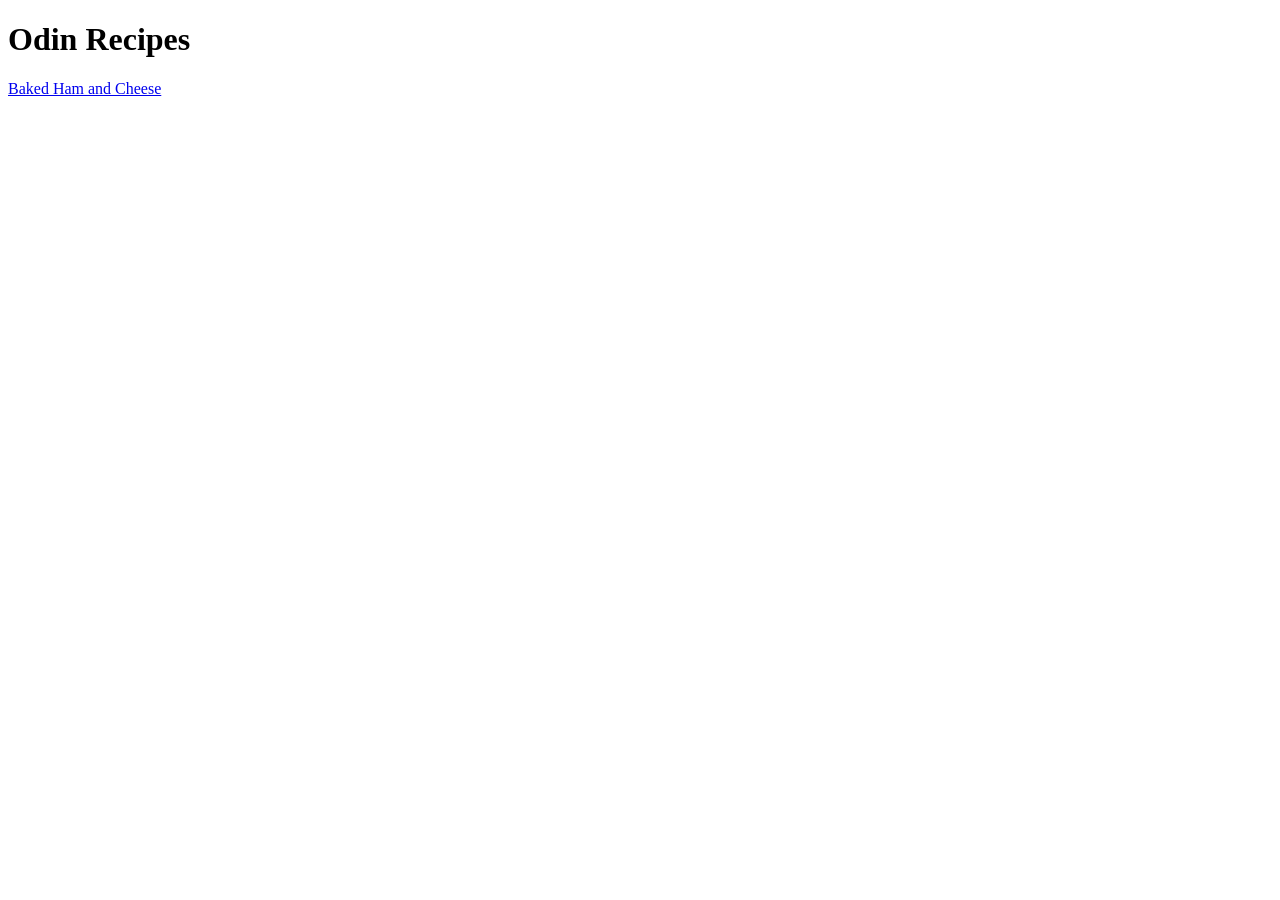
==== index.html @ a875fe65 "Create new html and directory Created a new html which contains the first recipe of the site, but be" ====
<!DOCTYPE html>
<html lang="en">
<head>
    <meta charset="UTF-8">
    <meta name="viewport" content="width=device-width, initial-scale=1.0">
    <title>Odin-Recipes</title>
</head>
<body>
    <h1>Odin Recipes</h1>
    <a href="recipes/baked-ham-and-cheese.html">Baked Ham and Cheese</a>
</body>
</html>
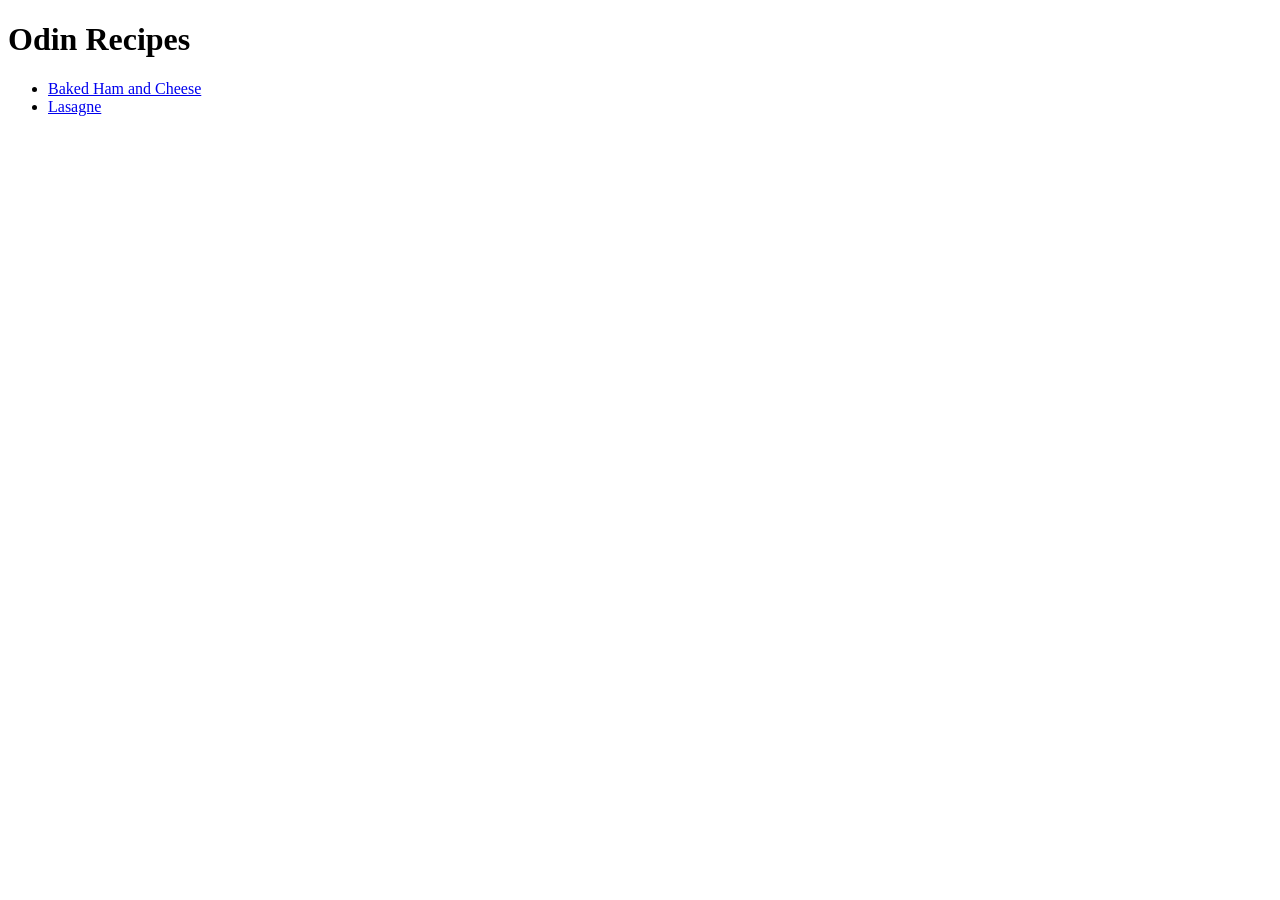
==== commit c06d0604: "Add new page, link page to homepage" ====
--- a/index.html
+++ b/index.html
@@ -7,6 +7,9 @@
 </head>
 <body>
     <h1>Odin Recipes</h1>
-    <a href="recipes/baked-ham-and-cheese.html">Baked Ham and Cheese</a>
+    <ul>
+    <li><a href="recipes/baked-ham-and-cheese.html">Baked Ham and Cheese</a></li>
+    <li><a href="recipes/lasagne.html">Lasagne</a></li>
+    </ul>
 </body>
 </html>
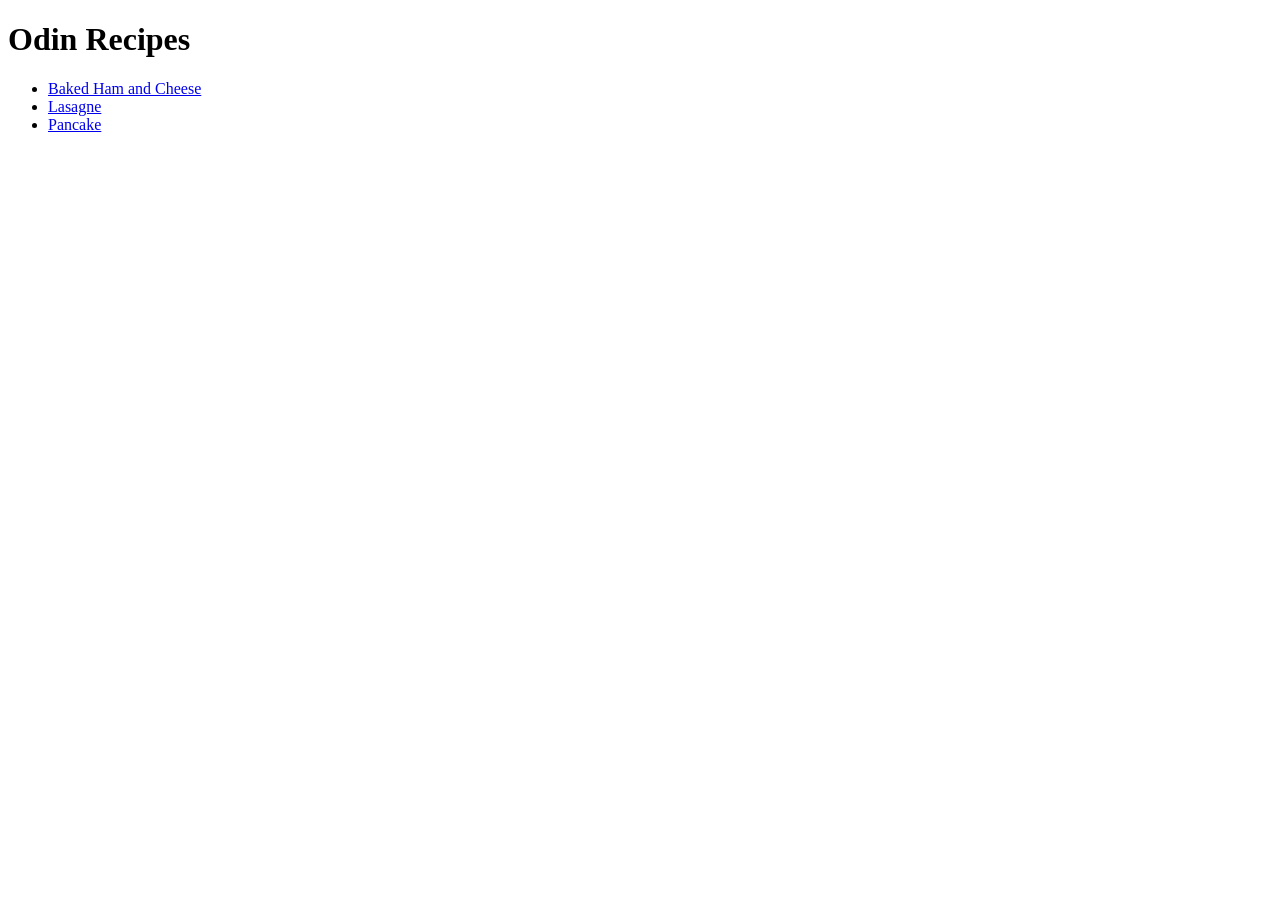
==== commit fd5afcbe: "Add a new page, add images to pages, link pages to homepage" ====
--- a/index.html
+++ b/index.html
@@ -10,6 +10,7 @@
     <ul>
     <li><a href="recipes/baked-ham-and-cheese.html">Baked Ham and Cheese</a></li>
     <li><a href="recipes/lasagne.html">Lasagne</a></li>
+    <li><a href="recipes/pancake.html">Pancake</a></li>
     </ul>
 </body>
 </html>
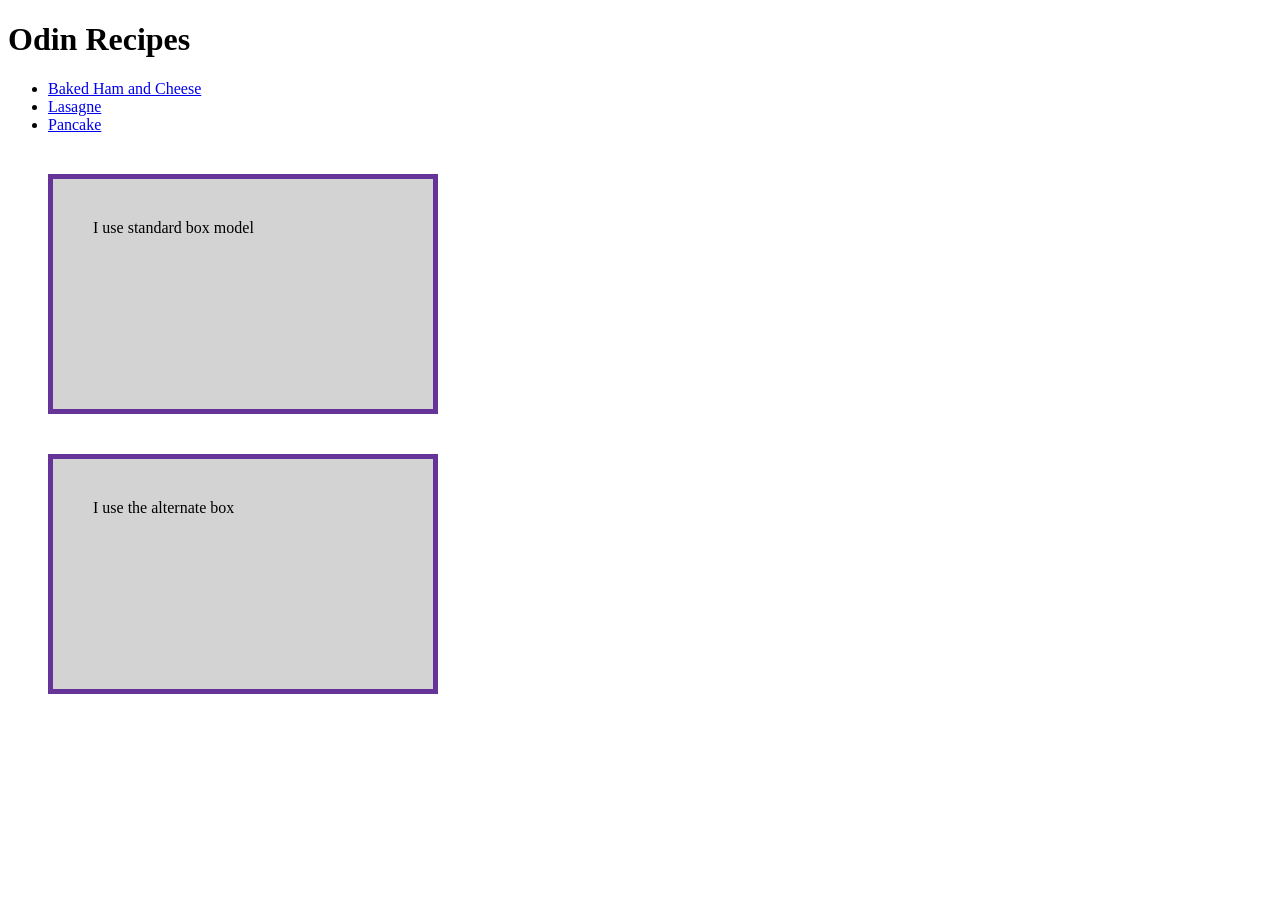
==== commit fdfaebb8: "Change the css file to see content and border box" ====
--- a/index.html
+++ b/index.html
@@ -1,6 +1,7 @@
 <!DOCTYPE html>
 <html lang="en">
 <head>
+    <link rel="stylesheet" href="css/test.css">
     <meta charset="UTF-8">
     <meta name="viewport" content="width=device-width, initial-scale=1.0">
     <title>Odin-Recipes</title>
@@ -12,5 +13,8 @@
     <li><a href="recipes/lasagne.html">Lasagne</a></li>
     <li><a href="recipes/pancake.html">Pancake</a></li>
     </ul>
+
+    <div class="box">I use standard box model</div>
+    <div class="box alternate">I use the alternate box</div>
 </body>
 </html>
--- a/css/test.css
+++ b/css/test.css
@@ -0,0 +1,14 @@
+.box{
+    border: 5px solid rebeccapurple;
+    background-color: lightgray;
+    padding: 40px;
+    margin: 40px;
+    width: 300px;
+    height: 150px;
+}
+
+.alternate{
+    box-sizing: border-box;
+    width: 390px;
+    height: 240px;
+}
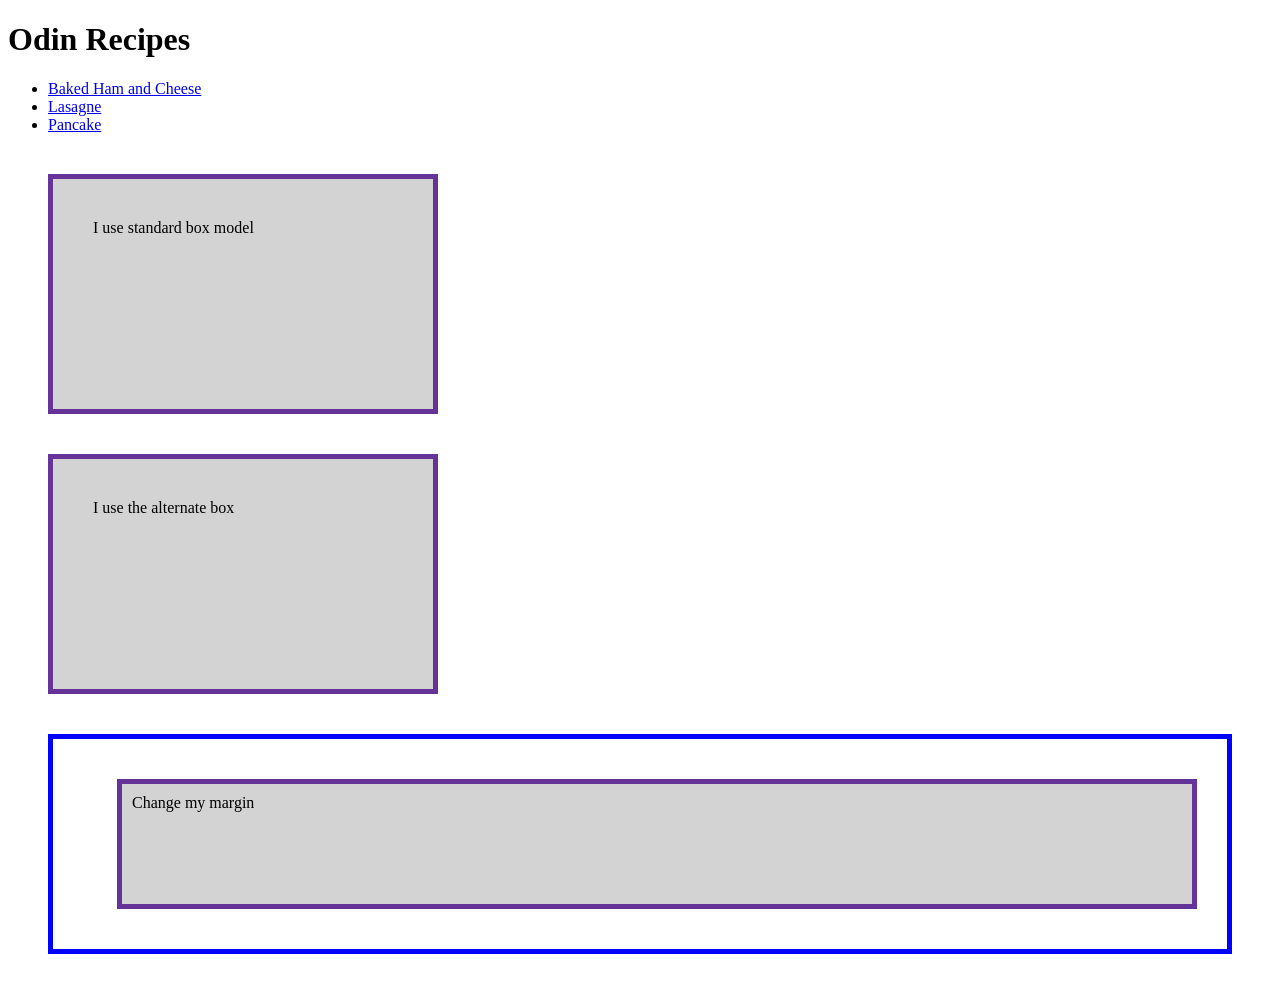
==== commit 150ca8b5: "Further changes the css to test margin merging." ====
--- a/index.html
+++ b/index.html
@@ -16,5 +16,8 @@
 
     <div class="box">I use standard box model</div>
     <div class="box alternate">I use the alternate box</div>
+    <div class="container">
+        <div class="boxy">Change my margin</div>
+    </div>
 </body>
 </html>
--- a/css/test.css
+++ b/css/test.css
@@ -11,4 +11,20 @@
     box-sizing: border-box;
     width: 390px;
     height: 240px;
+}
+
+.container{
+    border: 5px solid blue;
+    margin: 40px;
+}
+
+.boxy{
+    border: 5px solid rebeccapurple;
+    background-color: lightgray;
+    padding: 10px;
+    height: 100px;
+    margin-top: 40px;
+    margin-right: 30px;
+    margin-bottom: 40px;
+    margin-left: 4em;
 }
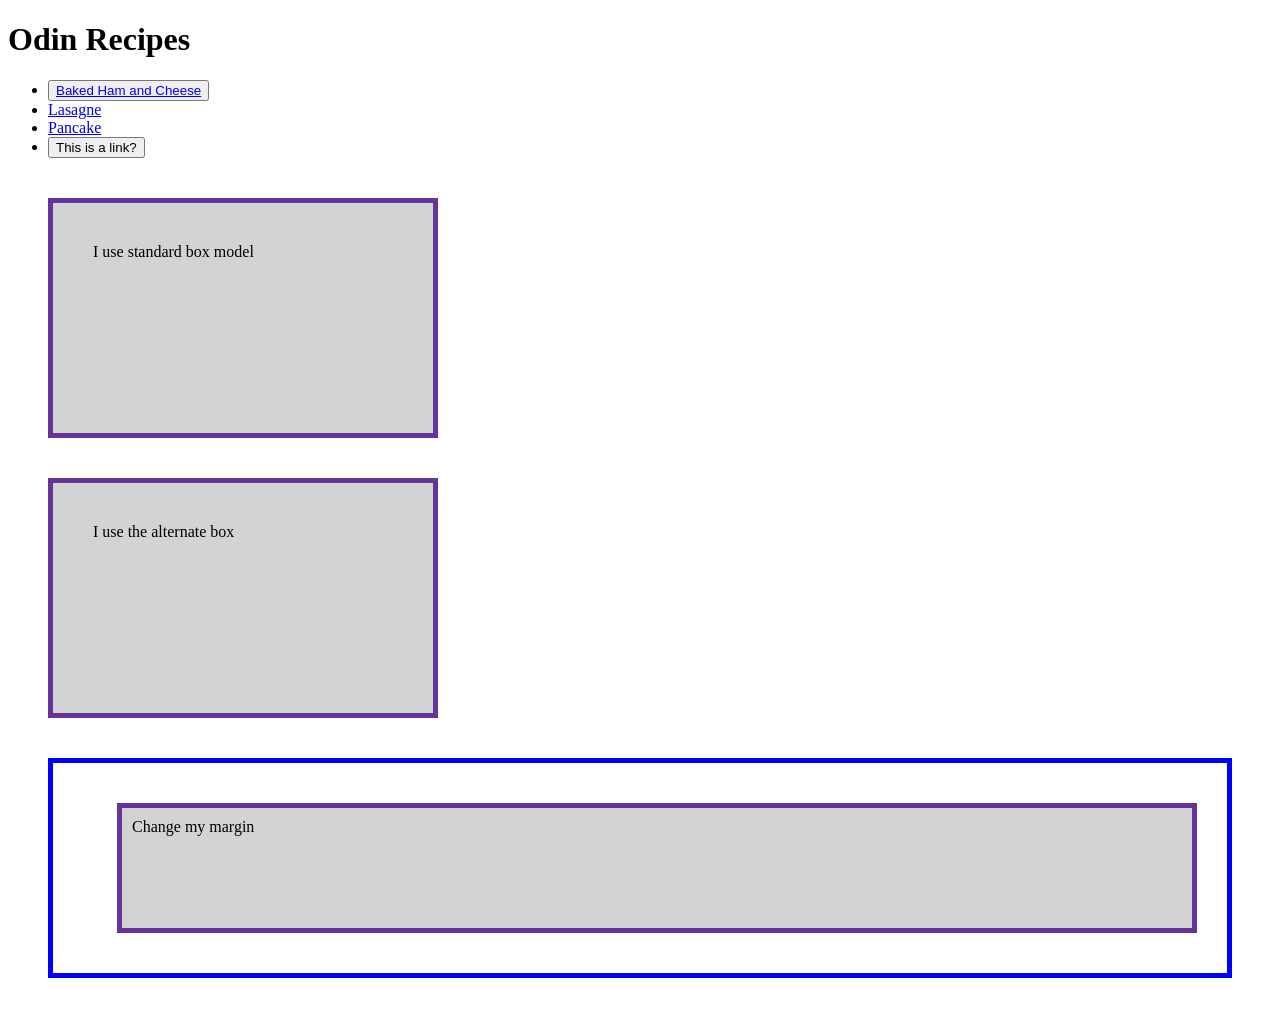
==== commit 1c9eb474: "Try out button customization" ====
--- a/index.html
+++ b/index.html
@@ -9,9 +9,10 @@
 <body>
     <h1>Odin Recipes</h1>
     <ul>
-    <li><a href="recipes/baked-ham-and-cheese.html">Baked Ham and Cheese</a></li>
+    <li><button><a href="recipes/baked-ham-and-cheese.html">Baked Ham and Cheese</a></button></li>
     <li><a href="recipes/lasagne.html">Lasagne</a></li>
     <li><a href="recipes/pancake.html">Pancake</a></li>
+    <li><a href="recipes/baked-ham-and-cheese.html"><button>This is a link?</button></a></li>
     </ul>
 
     <div class="box">I use standard box model</div>
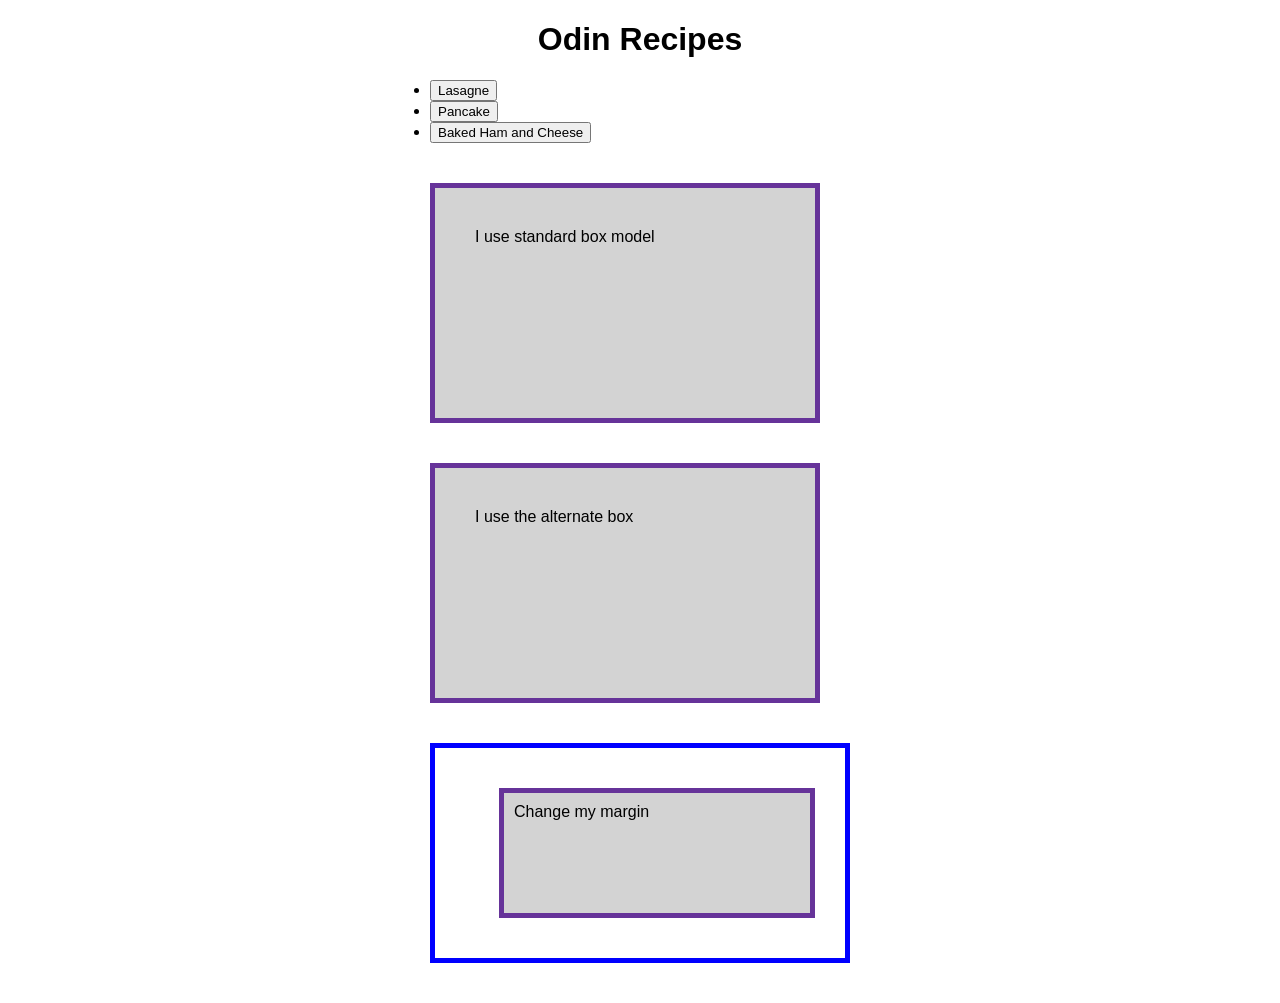
==== commit a41afcd9: "Add code to css to improve look I changed up the links so now they are buttons, they also have a hov" ====
--- a/index.html
+++ b/index.html
@@ -9,10 +9,9 @@
 <body>
     <h1>Odin Recipes</h1>
     <ul>
-    <li><button><a href="recipes/baked-ham-and-cheese.html">Baked Ham and Cheese</a></button></li>
-    <li><a href="recipes/lasagne.html">Lasagne</a></li>
-    <li><a href="recipes/pancake.html">Pancake</a></li>
-    <li><a href="recipes/baked-ham-and-cheese.html"><button>This is a link?</button></a></li>
+    <li><a href="recipes/lasagne.html"><button>Lasagne</button></a></li>
+    <li><a href="recipes/pancake.html"><button>Pancake</button></a></li>
+    <li><a href="recipes/baked-ham-and-cheese.html"><button>Baked Ham and Cheese</button></a></li>
     </ul>
 
     <div class="box">I use standard box model</div>
--- a/css/test.css
+++ b/css/test.css
@@ -1,3 +1,11 @@
+body{
+    width: 500px;
+    margin: 0 auto;
+    font-family: Verdana, "Geneva", Tahoma, sans-serif;
+}
+h1{
+    text-align: center;
+}
 .box{
     border: 5px solid rebeccapurple;
     background-color: lightgray;
@@ -27,4 +35,13 @@
     margin-right: 30px;
     margin-bottom: 40px;
     margin-left: 4em;
+}
+button:hover{
+    background-color: aqua;
+}
+
+img{
+    margin: 0 auto;
+    width: 300px;
+    height: auto;
 }
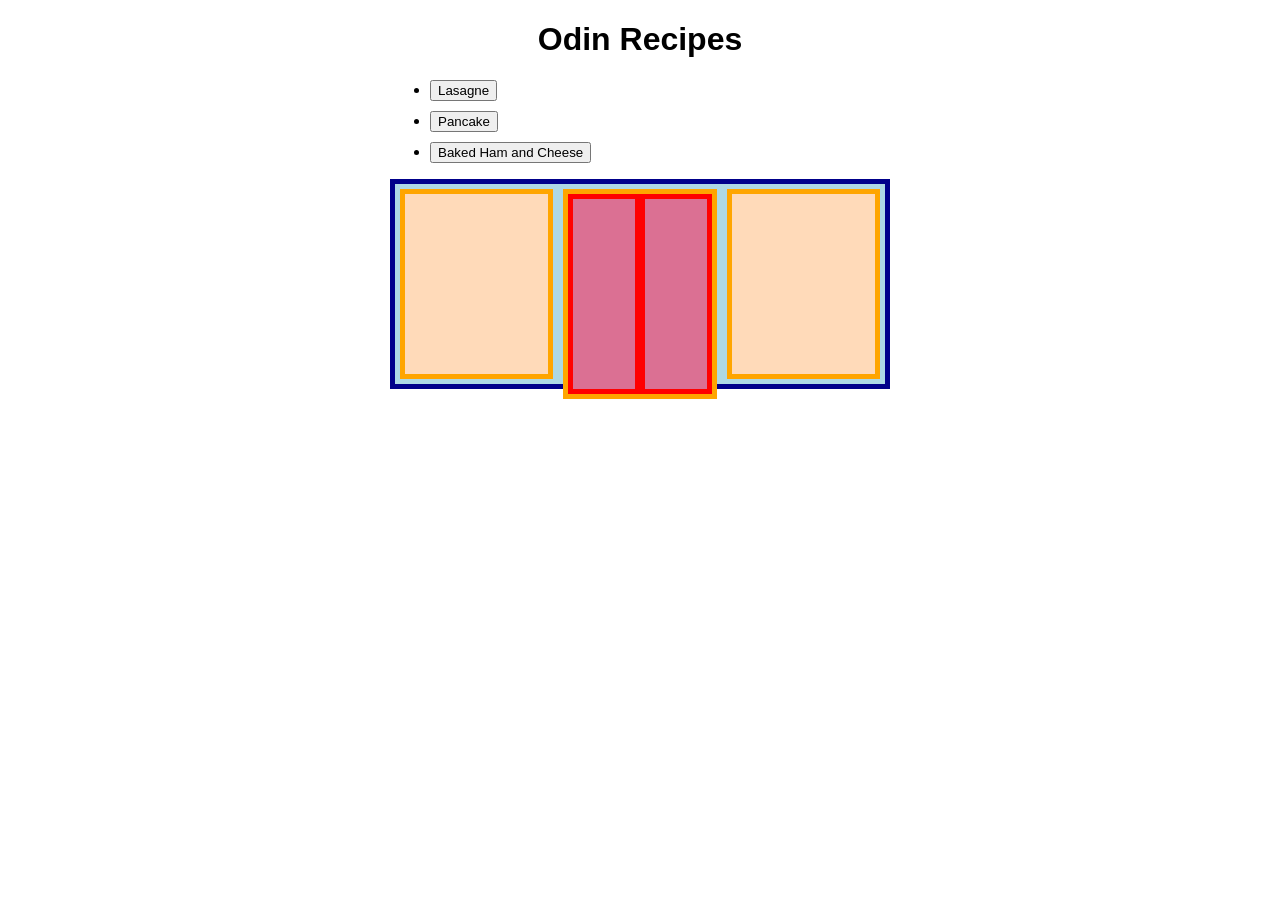
==== commit 9a3d1dac: "Deleted the box, add new box for flex practice" ====
--- a/index.html
+++ b/index.html
@@ -13,11 +13,13 @@
     <li><a href="recipes/pancake.html"><button>Pancake</button></a></li>
     <li><a href="recipes/baked-ham-and-cheese.html"><button>Baked Ham and Cheese</button></a></li>
     </ul>
-
-    <div class="box">I use standard box model</div>
-    <div class="box alternate">I use the alternate box</div>
     <div class="container">
-        <div class="boxy">Change my margin</div>
+        <div class="item"></div>
+        <div class="item container">
+            <div class="item"></div>
+            <div class="item"></div>
+        </div>
+        <div class="item"></div>
     </div>
 </body>
 </html>
--- a/css/test.css
+++ b/css/test.css
@@ -6,42 +6,50 @@
 h1{
     text-align: center;
 }
-.box{
-    border: 5px solid rebeccapurple;
-    background-color: lightgray;
-    padding: 40px;
-    margin: 40px;
-    width: 300px;
-    height: 150px;
-}
 
-.alternate{
-    box-sizing: border-box;
-    width: 390px;
-    height: 240px;
-}
-
-.container{
-    border: 5px solid blue;
-    margin: 40px;
-}
-
-.boxy{
-    border: 5px solid rebeccapurple;
-    background-color: lightgray;
-    padding: 10px;
-    height: 100px;
-    margin-top: 40px;
-    margin-right: 30px;
-    margin-bottom: 40px;
-    margin-left: 4em;
-}
 button:hover{
     background-color: aqua;
 }
 
 img{
-    margin: 0 auto;
-    width: 300px;
-    height: auto;
+  display: block;
+  margin: 0 auto;
+}
+button img{
+    width: 50px;
+    height: 50px;
+}
+li{
+    margin-bottom: 10px;
+}
+.flex-container {
+    display: flex;
+}
+.flex-container div{
+    background-color: peachpuff;
+    height: 300px;
+    flex: 1;
+    text-align: center;
+    border: 5px solid black;
+}
+
+.container{
+    display: flex;
+    height: 200px;
+    background-color: lightblue;
+    border: 5px solid darkblue;
+}
+
+.container div{
+    flex: 1;
+    background-color: peachpuff;
+    border: 5px solid orange;
+    margin: 5px;
+}
+
+.container .item div{
+    flex: 2;
+    background-color: palevioletred;
+    border: 5px solid red;
+    margin: 0;
 }
